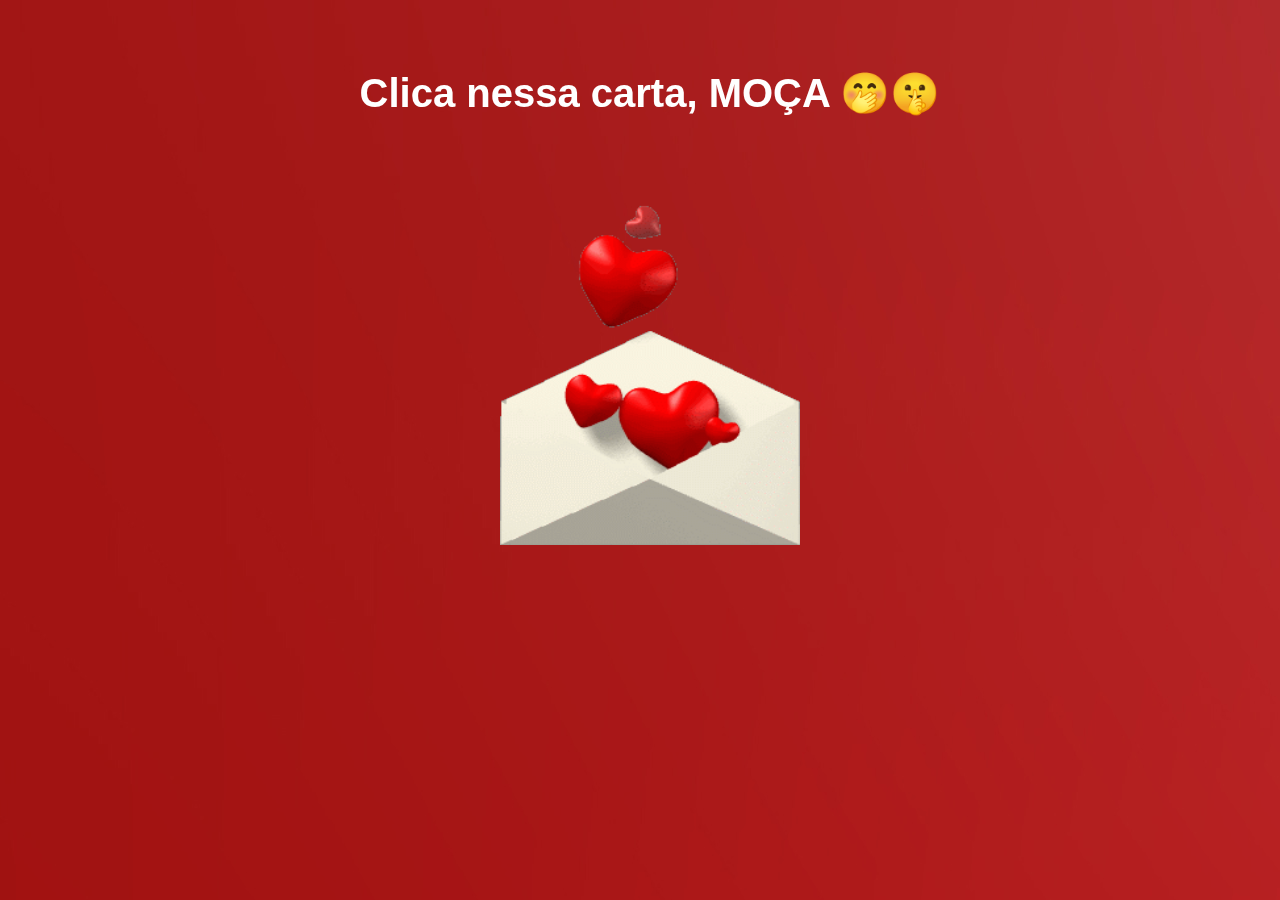
==== index.html @ 429f9193 "first commit" ====
<!DOCTYPE html>

<html lang="pt-pt">

<head>
    <meta charset="UTF-8">
    <meta http-equiv="X-UA-Compatible" content="IE=edge">
    <meta name="viewport" content="width=device-width, initial-scale=1.0">
    <link rel="stylesheet" href="assets/scripts/style.css">

    <title>...</title>
</head>

<body>
<style>

</style>
    <div id="conteudo">
      <h2 class="textos">
        Clica nessa carta, MOÇA 🤭🤫</h2>
      <br>
      <a href="#demo-modal">
        <img class="carta-btn" src="assets/imgs/cart2.gif" alt="">
      </a>
    </div>
    
    <div id="demo-modal" class="modal">
      <div class="modal__content">
          <div class="image">
            <img class="" src="assets/imgs/abraco.gif" alt="">
          </div>

          <h3>Hello, dear🥰</h3>
          <p>
            Já se passaram 1 ano desde que tivemos o nosso primeiro date. De lá pra cá aconteceram muita coisa, e uma delas é o facto
            de eu ter começado a sentir coisas por ti... Nossos sorrisos se encontraram, desde então, 
            não consigo tirar você do meu pensamento e se tornaste "my special choice". Cada momento que passamos juntos tem sido únicos e especias.
            Como se todas as peças do quebra-cabeça se encaixassem.
            Porém, I don't want to waste any more time. Sei que existe um trájeto longo a percorrer,
            mas tudo tem um principio, podemos começar por aqui...   
          </p>
          <br>
          <div class="modal__footer">
            <button class="next-btn" onclick="window.location.href=location.href = 'assets/pags/2.html';" >Next</button>
          </div> 
          <a href="#" class="modal__close">&times;</a>
        </div>
    </div>
       

    <script src="assets/scripts/main.js"></script>
</body>

</html>
---- assets/scripts/style.css ----
#conteudo {
  background-image: url("../imgs/bg.jpg");
  width: 100%;
  height: 100%;
  position: fixed;
  top: 0;
  left: 0;
  padding: 10px;
  text-align: center;
  font-family: sans-serif;
}

#conteudo-final{
  background-image: url("../imgs/bg.jpg");
  width: 100%;
  height: 100%;
  position: fixed;
  top: 0;
  left: 0;
  padding: 10px;
  text-align: center;
  font-family: sans-serif;
}
.imgconteudofinal {
  width: 500px;
  height: 450px;
}
.textos {
  color: #fff;
  font-size: 30pt;
  margin: 60px 0;
}

.btn {
  background: black;
  color: white;
  border: none;
  padding: 10px;
  width: 80px;
  border-radius: 20px;
}


.carta-btn {
  cursor: pointer;
  width: 300px;
  height: 350px;
}


/* MODAL */

.modal {
  visibility: hidden;
  opacity: 0;
  position: absolute;
  top: 0;
  right: 0;
  bottom: 0;
  left: 0;
  display: flex;
  align-items: center;
  justify-content: center;
  background: rgba(77, 77, 77, .7);
  transition: all .4s;
}

.modal:target {
  visibility: visible;
  opacity: 1;
}

.modal__content {
  border-radius: 4px;
  position: relative;
  width: 500px;
  max-width: 90%;
  background: #fff;
  padding: 1em 2em;
  font-family: "Roboto", sans-serif;
}
.modal__content h3 {
  align-items:center;
}
.modal__content p {
  text-align: justify;
}
.modal__footer {
  text-align: right;
a {
  color: #585858;
}
i {
  color: #d02d2c;
}
}

.next-btn {
  width: 100%;
  padding: 18px 32px;
  font-size: 16px;
  font-weight: bold;
  border: none;
  cursor: pointer;
  background: #e91111fa;
  color: #fff;
  text-transform: uppercase;
}

.modal__close {
  position: absolute;
  top: 10px;
  right: 10px;
  color: #585858;
  text-decoration: none;
}
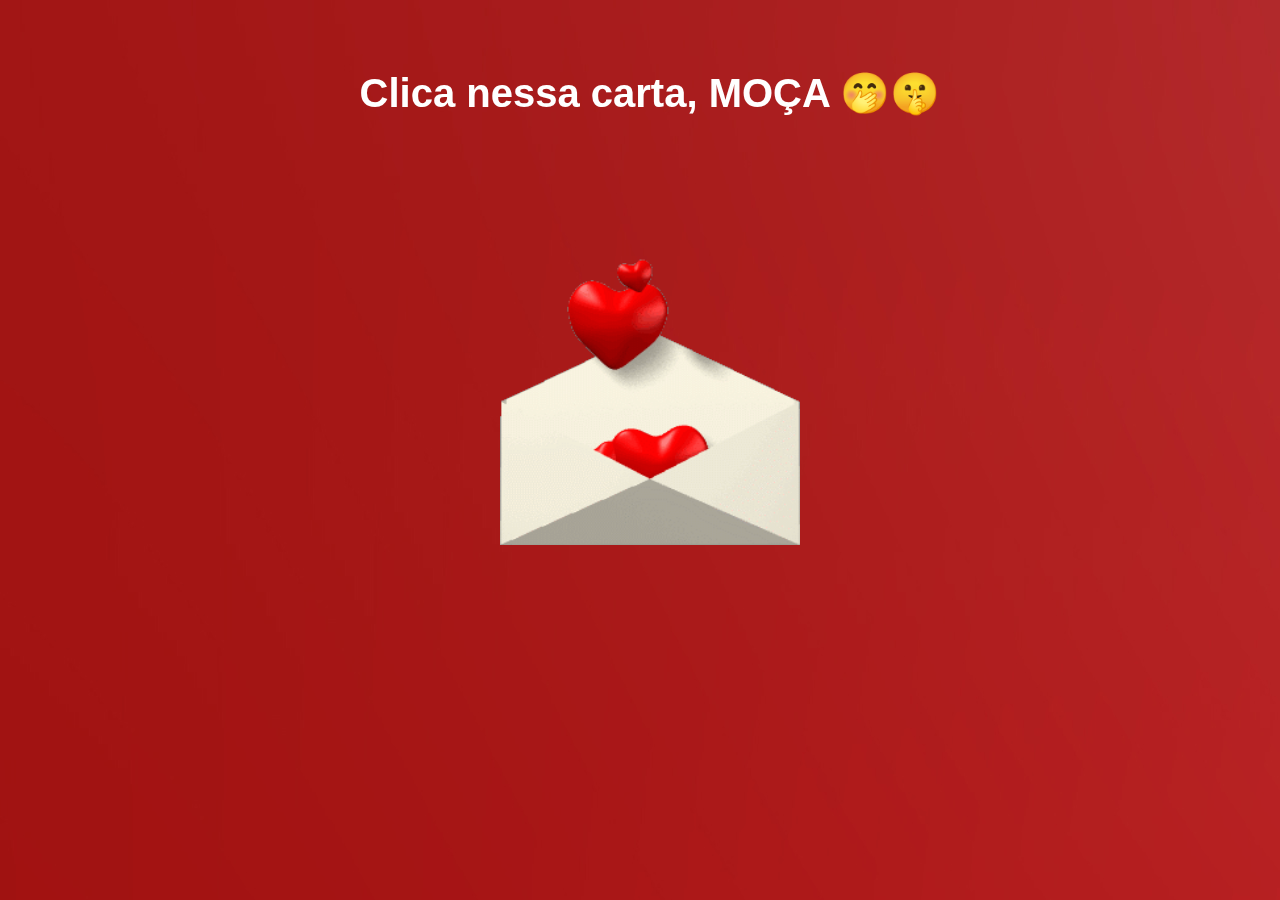
==== commit 7ef09c81: "ajust and clean the code" ====
--- a/index.html
+++ b/index.html
@@ -12,19 +12,16 @@
 </head>
 
 <body>
-<style>
-
-</style>
     <div id="conteudo">
       <h2 class="textos">
         Clica nessa carta, MOÇA 🤭🤫</h2>
       <br>
-      <a href="#demo-modal">
+      <a href="#modal">
         <img class="carta-btn" src="assets/imgs/cart2.gif" alt="">
       </a>
     </div>
     
-    <div id="demo-modal" class="modal">
+    <div id="modal" class="modal_md">
       <div class="modal__content">
           <div class="image">
             <img class="" src="assets/imgs/abraco.gif" alt="">
--- a/assets/scripts/style.css
+++ b/assets/scripts/style.css
@@ -50,7 +50,7 @@
 
 /* MODAL */
 
-.modal {
+.modal_md {
   visibility: hidden;
   opacity: 0;
   position: absolute;
@@ -65,7 +65,7 @@
   transition: all .4s;
 }
 
-.modal:target {
+.modal_md:target {
   visibility: visible;
   opacity: 1;
 }
